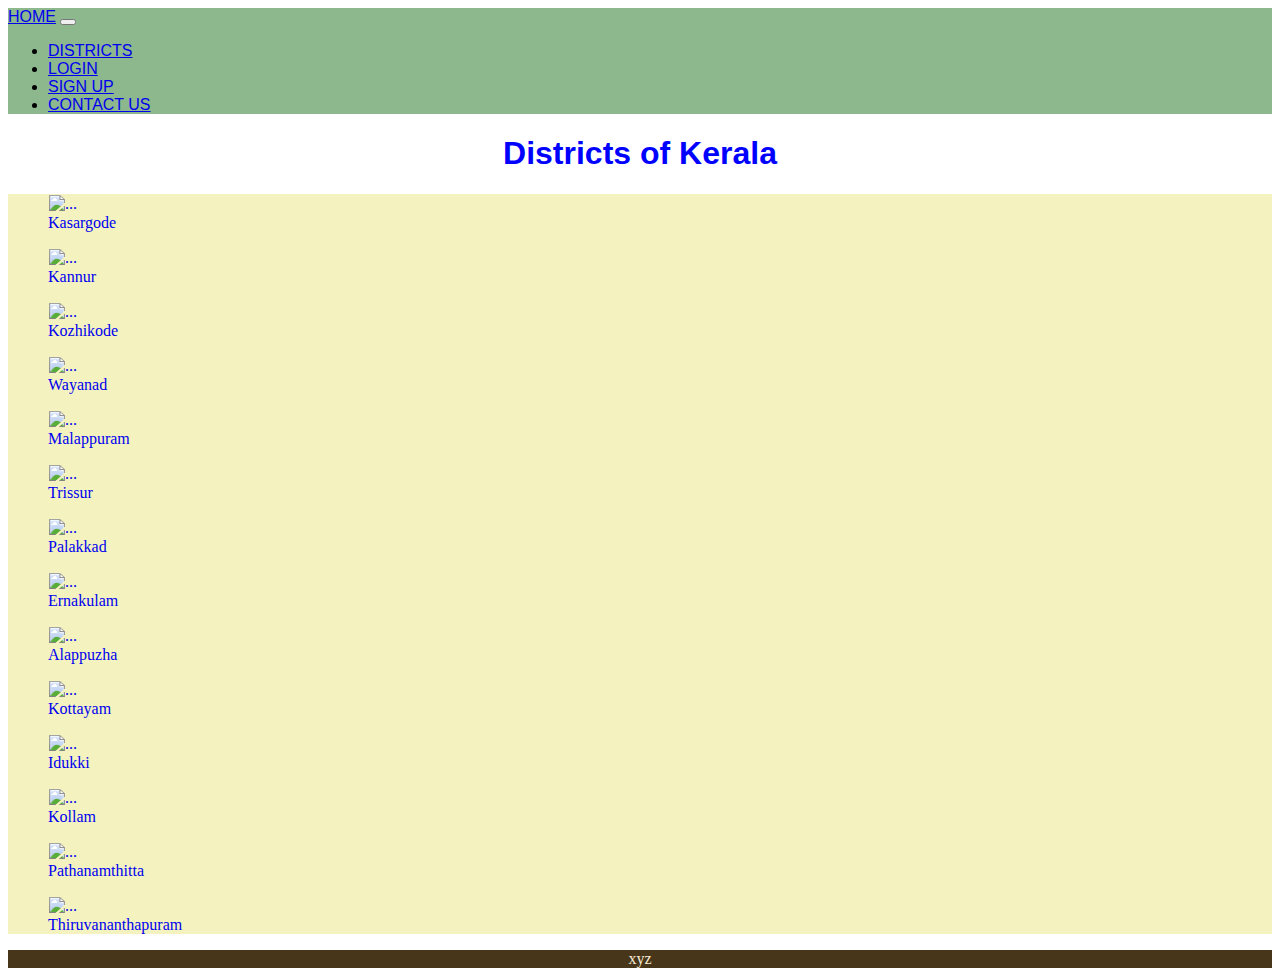
==== district.html @ 10e00d57 "Add files via upload" ====
<!DOCTYPE html>
<html lang="en">
<head>
    <meta charset="UTF-8">
    <meta name="viewport" content="width=device-width, initial-scale=1.0">
    <title>Districts</title>
    <link href="style.css" rel="stylesheet">
    <link href="https://cdn.jsdelivr.net/npm/bootstrap@5.3.2/dist/css/bootstrap.min.css" rel="stylesheet" integrity="sha384-T3c6CoIi6uLrA9TneNEoa7RxnatzjcDSCmG1MXxSR1GAsXEV/Dwwykc2MPK8M2HN" crossorigin="anonymous">
</head>
<body>
    <header>
    
        <nav class="navbar navbar-expand-lg navbar-light static-top" id="navs">
            <div class="container-fluid">
              <a class="navbar-brand text-light fs-4"href="index.html">HOME</a>
              <button class="navbar-toggler" type="button" data-bs-toggle="collapse" data-bs-target="#navbarNav" aria-controls="navbarNav" aria-expanded="false" aria-label="Toggle navigation">
                <span class="navbar-toggler-icon"></span>
              </button>
              <div class="collapse navbar-collapse" id="navbarNav">
                <ul class="navbar-nav ms-auto p-2">
                  <li class="nav-item p-2">
                    <a class="nav-link active text-light fs-5" aria-current="page" href="district.html">DISTRICTS</a>
                  </li>
                  <li class="nav-item p-2">
                    <a class="nav-link text-light fs-5" href="login.html">LOGIN</a>
                  </li>
                  <li class="nav-item p-2">
                    <a class="nav-link text-light fs-5" href="signup.html">SIGN UP</a>
                  </li>
                  <li class="nav-item p-2">
                    <a class="nav-link text-light fs-5" href="contact.html">CONTACT US</a>
                  </li>
                </ul>
              </div>
            </div>
          </nav>
    </header>

   

    <h1 class="pt-4 fw-semibold text-warning-emphasis">Districts of Kerala</h1>


    <div class="grid text-center">   
        <div class="g-col-6 g-col-xl-4 g-col-lg-4 g-col-md-4 g-col-sm-6 g-col-xs-12 mt-5 pt-4">
            <figure class="figure">
                <a href="kasargode.html"><img src="images\kzkd.jpg" class="figure-img img-fluid rounded" alt="..."></a>
                <a href="#"><figcaption class="figure-caption fs-5 fw-bold text-center">Kasargode</figcaption>  </a>
              </figure>

              <figure class="figure">
                <a href="kannur.html"><img src="images\kannur.jpg"  class="figure-img img-fluid rounded" alt="..."></a>
                <a href="#"><figcaption class="figure-caption fs-5 fw-bold text-center">Kannur</figcaption></a>
              </figure>

              <figure class="figure">
                <a href="kozhikode.html"><img src="images\clt.jpg" class="figure-img img-fluid rounded" alt="..."></a>
                <a href="#"><figcaption class="figure-caption fs-5 fw-bold text-center">Kozhikode</figcaption></a>

              </figure><figure class="figure">
                <a href="wayanad.html"><img src="images\wayanad.jpg" class="figure-img img-fluid rounded" alt="..."></a>
                <a href="#"><figcaption class="figure-caption fs-5 fw-bold text-center">Wayanad</figcaption></a>
              </figure>    
        </div>

        <div class="g-col-6 g-col-xl-4 g-col-lg-4 g-col-md-4 g-col-sm-6 g-col-xs-12 ">
            <figure class="figure">
                <a href="malappuram.html"><img src="images\malpuram.jpg" class="figure-img img-fluid rounded" alt="..."></a>
                <a href="#"><figcaption class="figure-caption fs-5 fw-bold">Malappuram</figcaption></a>
              </figure>

              <figure class="figure">
                <a href="kozhikode.html"><img src="images\trsr.jpg" class="figure-img img-fluid rounded" alt="..."></a>
                <a href="#"><figcaption class="figure-caption fs-5 fw-bold text-center">Trissur</figcaption></a>
              </figure>

              <figure class="figure">
                <a href="wayanad.html"><img src="images\plkd.jpg" class="figure-img img-fluid rounded" alt="..."></a>
                <a href="#"><figcaption class="figure-caption  fs-5 fw-bold text-center">Palakkad</figcaption></a>
              </figure>

              <figure class="figure">
                <a href="#"><img src="images\kochi.jpg" class="figure-img img-fluid rounded" alt="..."></a>
                <a href="#"><figcaption class="figure-caption fs-5 fw-bold text-center">Ernakulam</figcaption></a>
              </figure>
        </div>

        <div class="g-col-6 g-col-xl-4 g-col-lg-4 g-col-md-4 g-col-sm-6 g-col-xs-12 ">
            <figure class="figure">
                <a href="#"><img src="images\alpza.jpg" class="figure-img img-fluid rounded" alt="..."></a>
                <a href="#"><figcaption class="figure-caption fs-5 fw-bold">Alappuzha</figcaption></a>
              </figure>

              <figure class="figure">
                <a href="#"><img src="images\kottayam.jpg" class="figure-img img-fluid rounded" alt="..."></a>
                <a href="#"><figcaption class="figure-caption fs-5 fw-bold text-center">Kottayam</figcaption></a>
              </figure>

              <figure class="figure">
                <a href="#"><img src="images\idkki.jpg" class="figure-img img-fluid rounded" alt="..."></a>
                <a href="#"><figcaption class="figure-caption  fs-5 fw-bold text-center">Idukki</figcaption></a>
              </figure>

              <figure class="figure">
                <a href="#"><img src="images\kollam.jpg" class="figure-img img-fluid rounded" alt="..."></a>
                <a href="#"><figcaption class="figure-caption fs-5 fw-bold text-center">Kollam</figcaption></a>
              </figure>
        </div>

        <div class="g-col-6 g-col-xl-4 g-col-lg-4 g-col-md-4 g-col-sm-6 g-col-xs-12 ">
            <figure class="figure">
                <a href="#"><img src="C:\Users\USER\Desktop\Assgnment\images\pathanam.jpg" class="figure-img img-fluid rounded" alt="..."></a>
                <a href="#"><figcaption class="figure-caption fs-5 fw-bold">Pathanamthitta</figcaption></a>
              </figure>

              <figure class="figure">
                <a href="#"><img src="images\Technopark_Trivandum_Ganga_and_Yamuna_Buildings.jpg" class="figure-img img-fluid rounded" alt="..."></a>
                <a href="#"><figcaption class="figure-caption fs-5 fw-bold text-center">Thiruvananthapuram</figcaption></a>
              </figure>
        </div>
        
        
    </div>
    <footer>
        xyz
    </footer>
 
    <script src="https://cdn.jsdelivr.net/npm/bootstrap@5.3.2/dist/js/bootstrap.bundle.min.js" integrity="sha384-C6RzsynM9kWDrMNeT87bh95OGNyZPhcTNXj1NW7RuBCsyN/o0jlpcV8Qyq46cDfL" crossorigin="anonymous"></script>
</body>
</html>
---- style.css ----
/*.img
{
    height: 60vh;
    width: 100vw;
    object-fit: cover;
    filter: brightness(1);
    
    
    
}*/

#navs
{
    background-color: rgb(141, 183, 141);
}

.navbar a{
    font-family:'Trebuchet MS', 'Lucida Sans Unicode', 'Lucida Grande', 'Lucida Sans', Arial, sans-serif
}
.carousel-inner img
{
    height: 80vh;
}
#explore 
{
    margin-top: 30px;
    padding: 15px;
    background-color: rgb(181, 115, 22);
    text-align: center;
}

.text-wrap
{
    width: 30px;    
}

.img-fluid
{
    width: 350px;
    height: 360px;
}

.grid{
    background-color: rgb(244, 243, 191);
    
}

.grid  img
{
    padding:1px;
}

.grid a
{
    text-decoration: none;
}

                                                /*Districts*/



h1{
    font-family:Verdana, Geneva, Tahoma, sans-serif;
    text-align: center;
    color: blue;
    
}


.figure a img
{
    height: 250px;
}

                                                    /*Login*/

#loginimg

{
    height: 100vh;
    width: 100%;  
  
}

#bgmg
{
    background-image: url('images/verubooti.jpg');
    
    background-repeat: no-repeat;
    background-size: 100% 100%;
    height: 100vh;
    width: 100%  
    
}

#bgmg form
{
    backdrop-filter: blur(15px);
    box-shadow: 0 0 10px rgba(73, 40, 1, 0.2);
    
}

#bgmg h1{
    
    text-align: left;

    color: rgb(5, 29, 5);
}

#bgmg form a{
    text-decoration: none;
    color: rgb(1, 1, 1);
    font-style: bold;
}


                                               /*    SignUp  */

#backgroundimg
{
    background-image: url('images/ente.webp');
    
    background-repeat: no-repeat;
    background-size: 100% 100%;
    height: 100vh;
    width: 100% 

}

#backgroundimg form
{
    backdrop-filter: blur(15px);
    box-shadow: 0 0 10px rgba(0, 0, 0, .2);
    border: 2px solid rgb(255, 255, 255);
}

#backgroundimg form h1{
    font-family: Impact, Haettenschweiler, 'Arial Narrow Bold', sans-serif;
}

#backgroundimg form a{
    text-decoration: none;
}

                                                /*contact*/


#backimg
{
    background-color: bisque;
    height: 100vh;
    width: 100%  
    
}

#mail
{
    font-family: 'Times New Roman', Times, serif;
}

#call
{
    font-family: 'Times New Roman', Times, serif;
}

#backimg a{
    text-decoration: none;
    color: rgb(102, 63, 18);
}


.figure img
{
    height: 250px;
}

footer{
    background-color: rgb(71, 54, 25);
    color: antiquewhite;
    text-align: center;
}
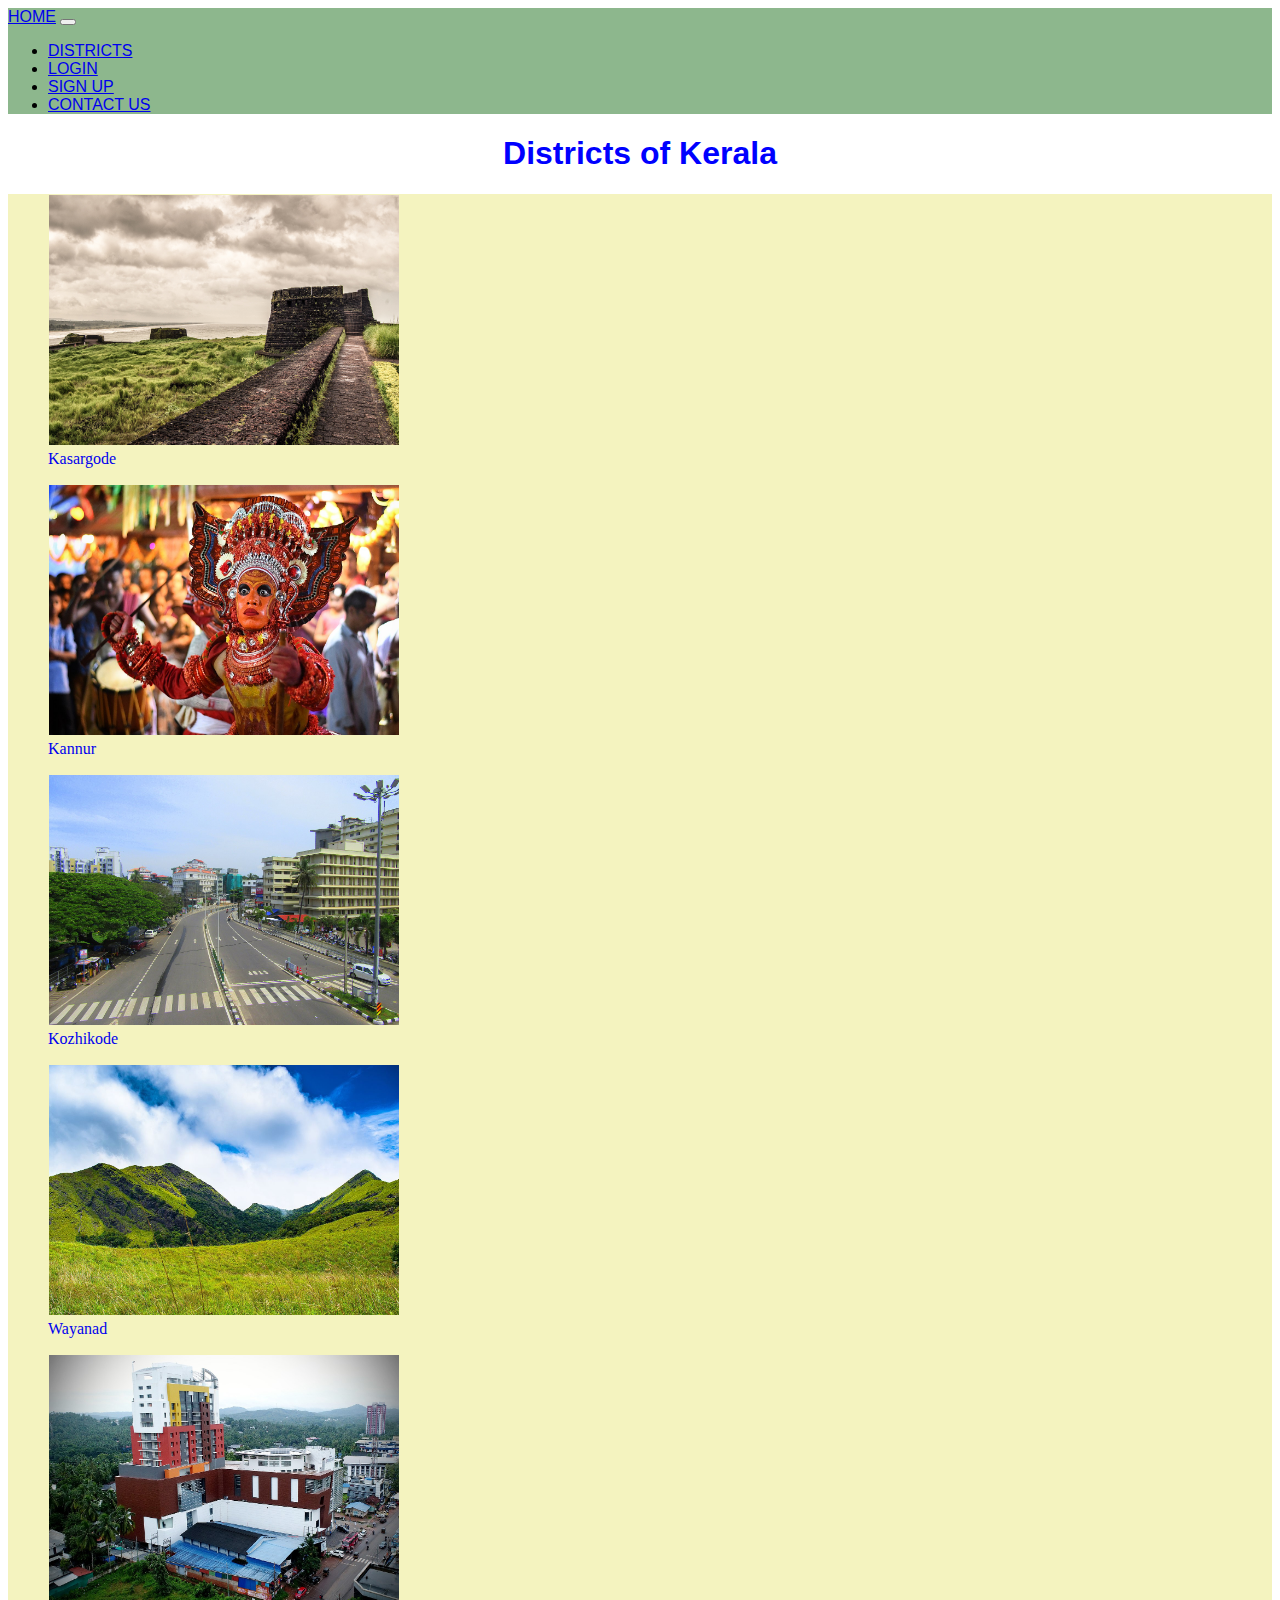
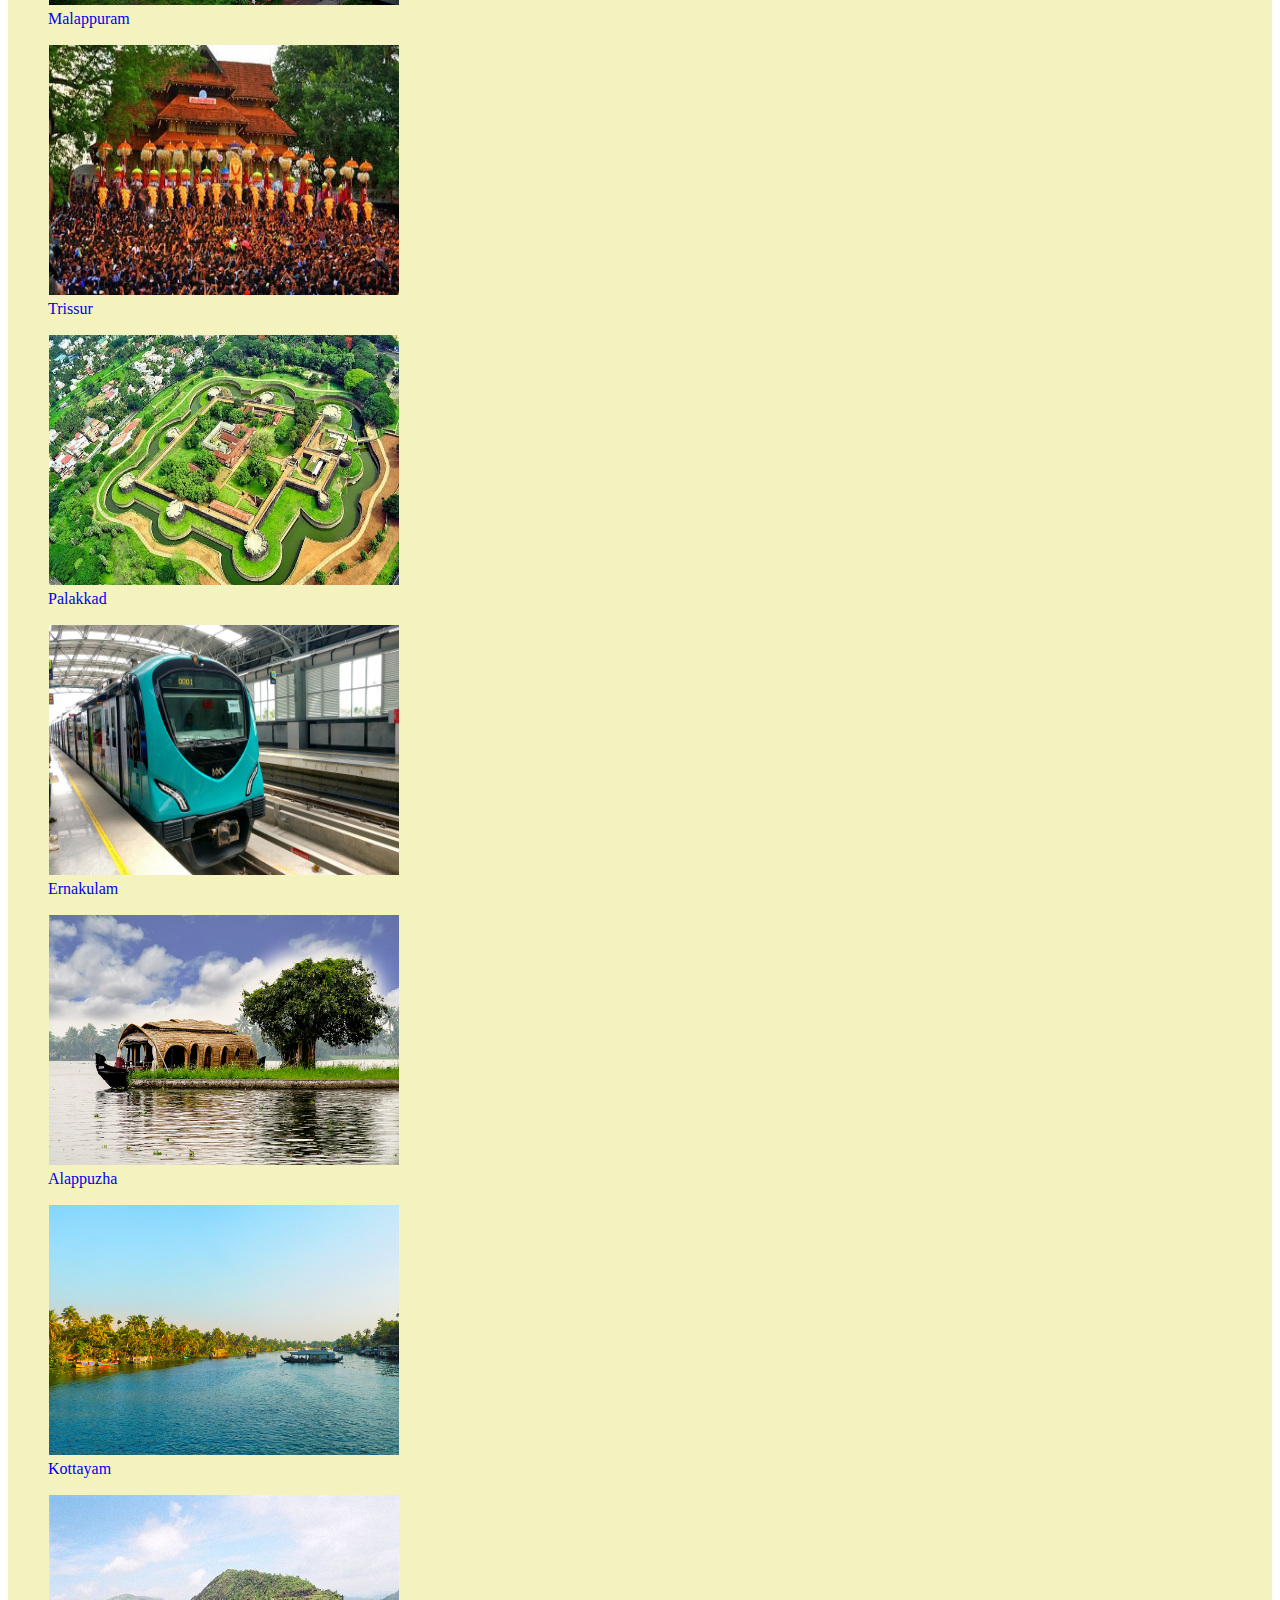
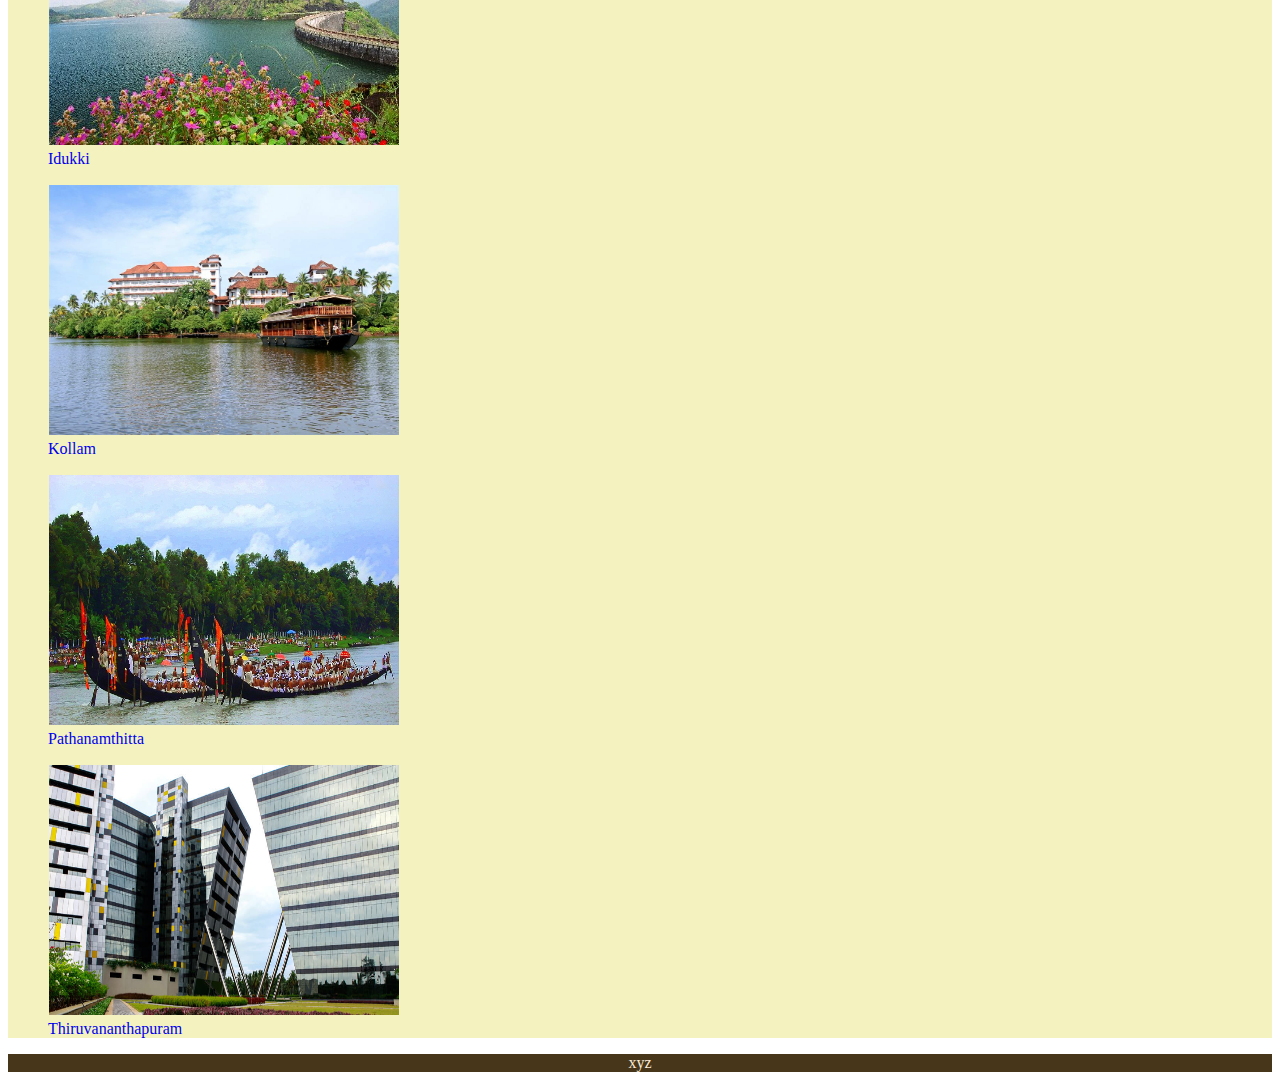
==== commit 33f1576c: "correcting file path" ====
--- a/district.html
+++ b/district.html
@@ -109,7 +109,7 @@
 
         <div class="g-col-6 g-col-xl-4 g-col-lg-4 g-col-md-4 g-col-sm-6 g-col-xs-12 ">
             <figure class="figure">
-                <a href="#"><img src="C:\Users\USER\Desktop\Assgnment\images\pathanam.jpg" class="figure-img img-fluid rounded" alt="..."></a>
+                <a href="#"><img src="images\pathanam.jpg" class="figure-img img-fluid rounded" alt="..."></a>
                 <a href="#"><figcaption class="figure-caption fs-5 fw-bold">Pathanamthitta</figcaption></a>
               </figure>
 
